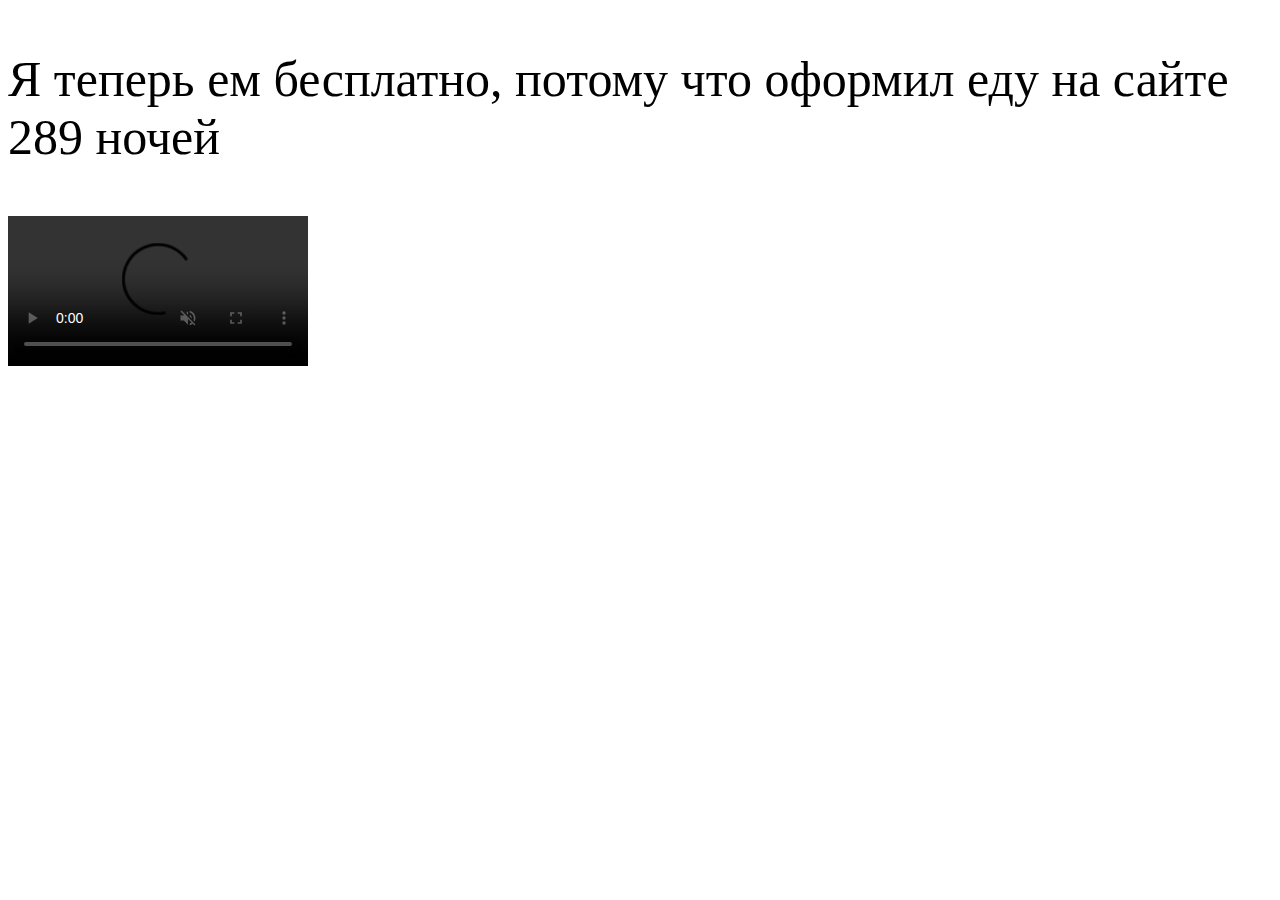
==== 2.html @ 81a6c695 "Add files via upload" ====
<!DOCTYPE html>
<html>
<title>Я теперь ем бесплатно, потому что оформил еду на сайте 289 ночей</title>
<link rel="stylesheet" href="style.css">
<body>
    <p class="eda2">Я теперь ем бесплатно, потому что оформил еду на сайте 289 ночей</p>
    <video src="1.mp4" controls autoplay muted></video>



</body>
</html>
---- style.css ----
html{
    background-image: url(https://external-content.duckduckgo.com/iu/?u=https%3A%2F%2Fkartinkof.club%2Fuploads%2Fposts%2F2022-04%2F1649573292_17-kartinkof-club-p-ugarnie-kartinki-na-avu-v-zum-17.jpg&f=1&nofb=1&ipt=a10cc224b1fc4542b58f309fcbf808b453fc6c3c3382b4af55d8bb930b2891cb&ipo=images);
}
h1{
    color: red;
    font-size: 100px;
}
.eda{
    color: black;
    font-size: 150px;
}
h2{
    color: blue;
    font-size: 15px;
}
h3{
    color: blue;
    font-size: 15px;
}
h4{
    color: yellow;
    font-size: 15px;
}
.eda2{
    color: black;
    font-size: 50px;
}
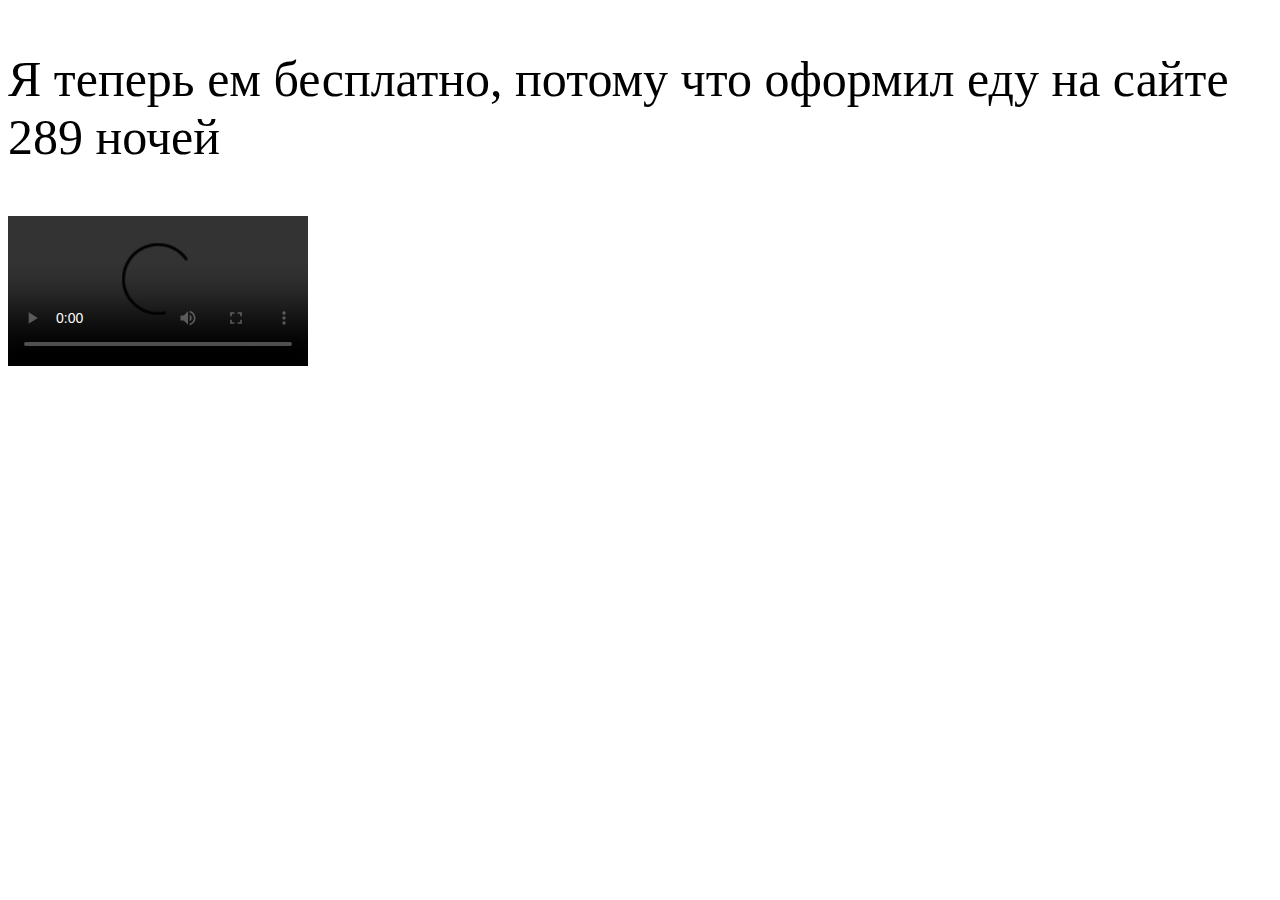
==== commit 2b90ff5b: "Update 2.html" ====
--- a/2.html
+++ b/2.html
@@ -4,9 +4,9 @@
 <link rel="stylesheet" href="style.css">
 <body>
     <p class="eda2">Я теперь ем бесплатно, потому что оформил еду на сайте 289 ночей</p>
-    <video src="1.mp4" controls autoplay muted></video>
+    <video src="1.mp4" controls ></video>
 
 
 
 </body>
-</html>+</html>
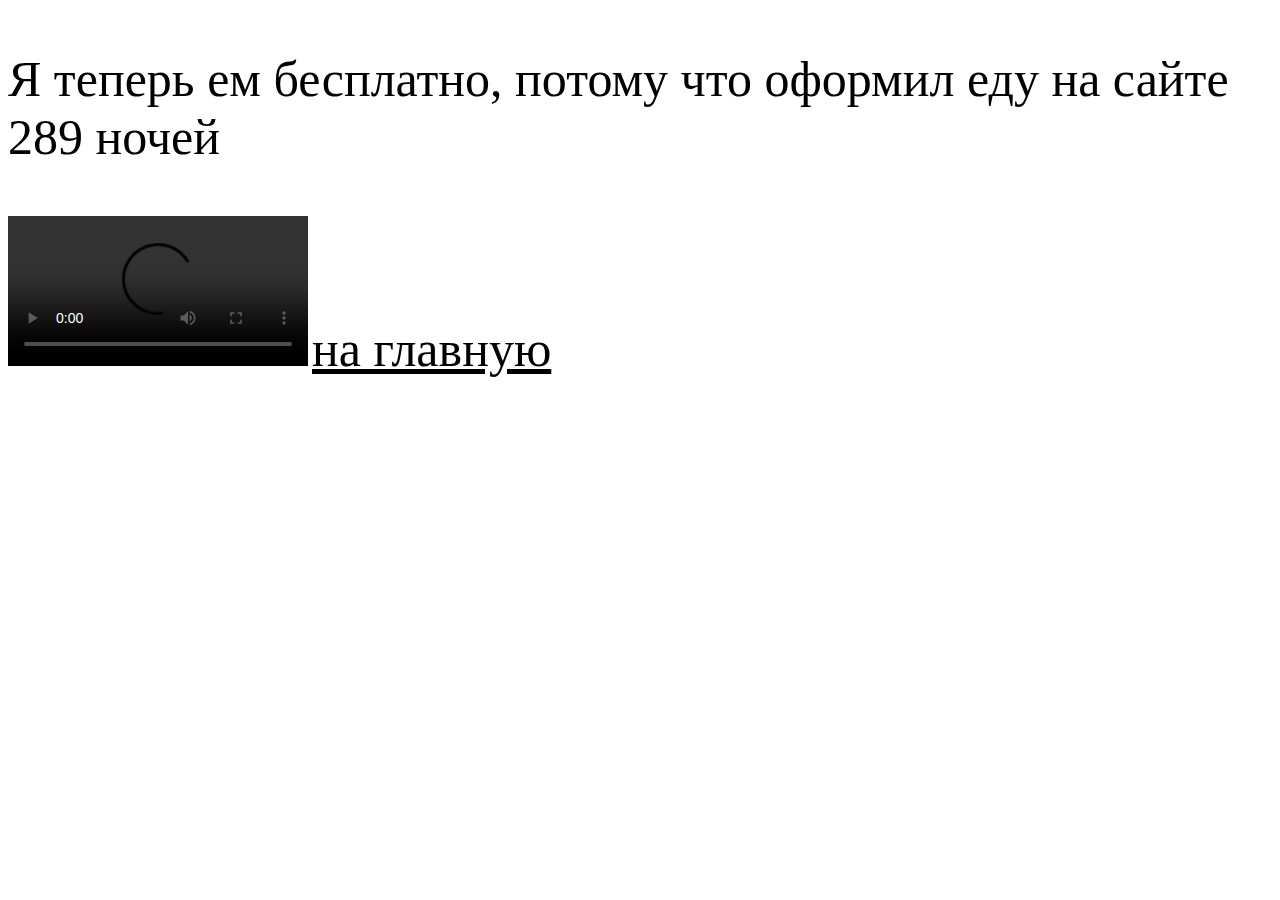
==== commit 27d4980f: "Update 2.html" ====
--- a/2.html
+++ b/2.html
@@ -5,6 +5,7 @@
 <body>
     <p class="eda2">Я теперь ем бесплатно, потому что оформил еду на сайте 289 ночей</p>
     <video src="1.mp4" controls ></video>
+    <a href="index.html" class="eda2">на главную</a>
 
 
 
